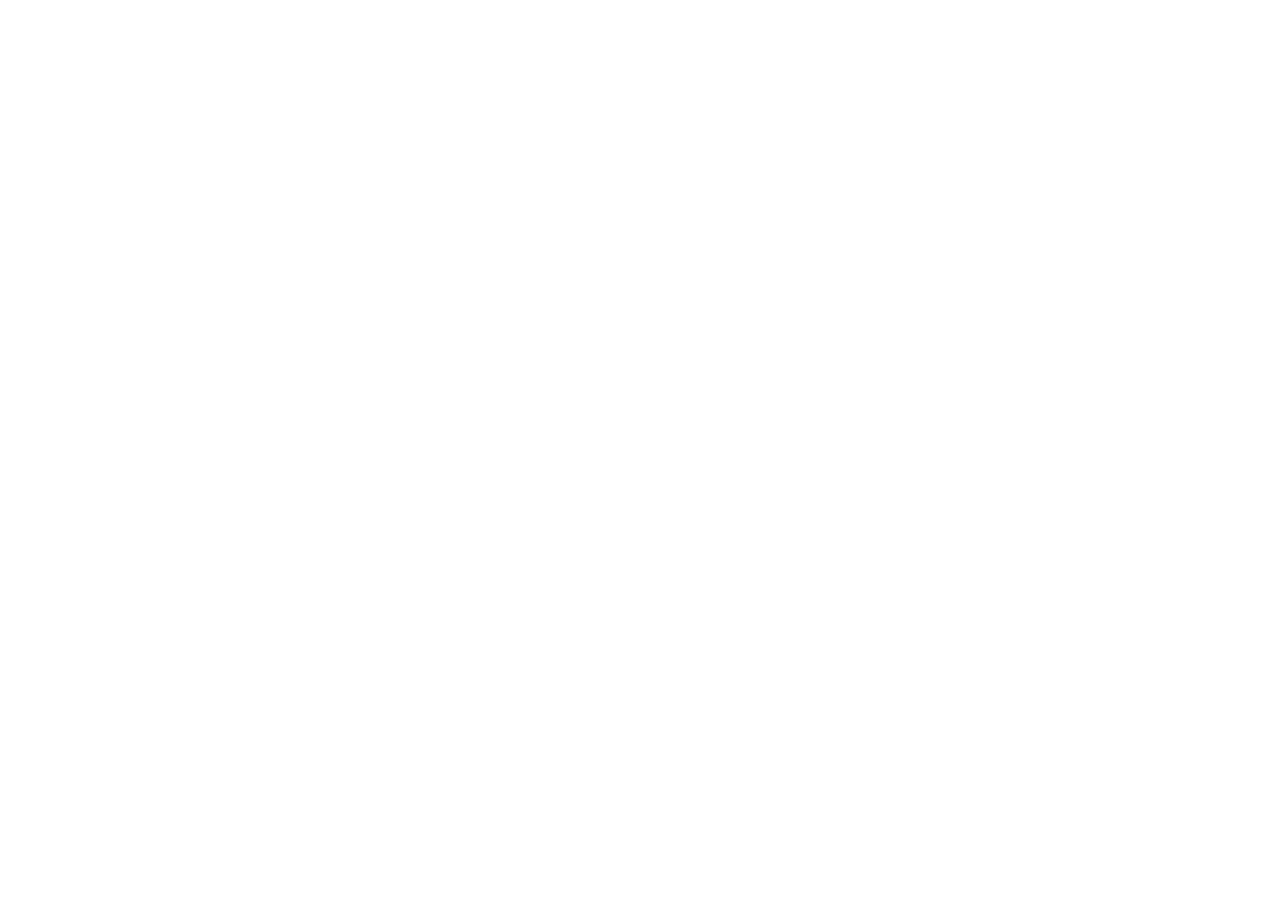
==== tip/index.html @ 1dcf7380 "Update index.html" ====
<!DOCTYPE html>
<html>
<head>
    <meta http-equiv="Content-Type" content="text/html; charset=utf-8" />
    <meta name="viewport" content="width=device-width,initial-scale=1" />
    <meta http-equiv="refresh" content="3;url=https://trakteer.id/oniku/tip" />
    <title>Tip - 029 ONIKU</title>
</head>
<body><style>
#body {
 background-color: #FFFFFF;
}
#loader {
 position: fixed;
 left: 0px;
 top: 0px;
 width: 100%;
 height: 100%;
 z-index: 9999;
 background: url("https://c.tenor.com/kUIjR63MJ4MAAAAi/gura-spin-guraspin-vtuber-cute-haha-wiiiy.gif") 50% 50% no-repeat rgb(255, 255, 255);
 opacity: 0.9;
}
#loader p {
    font-size: 18px;
    font-weight: bold;
    text-align: center;
    margin-top: 180px;
}
</style><div id="loader">
</div>

<script src="//ajax.googleapis.com/ajax/libs/jquery/1.9.1/jquery.min.js"/>
<script type='text/javascript'>
   $(window).load(function() {
      $( "#loader" ).hide();
   });
</script>
</body>
</html>
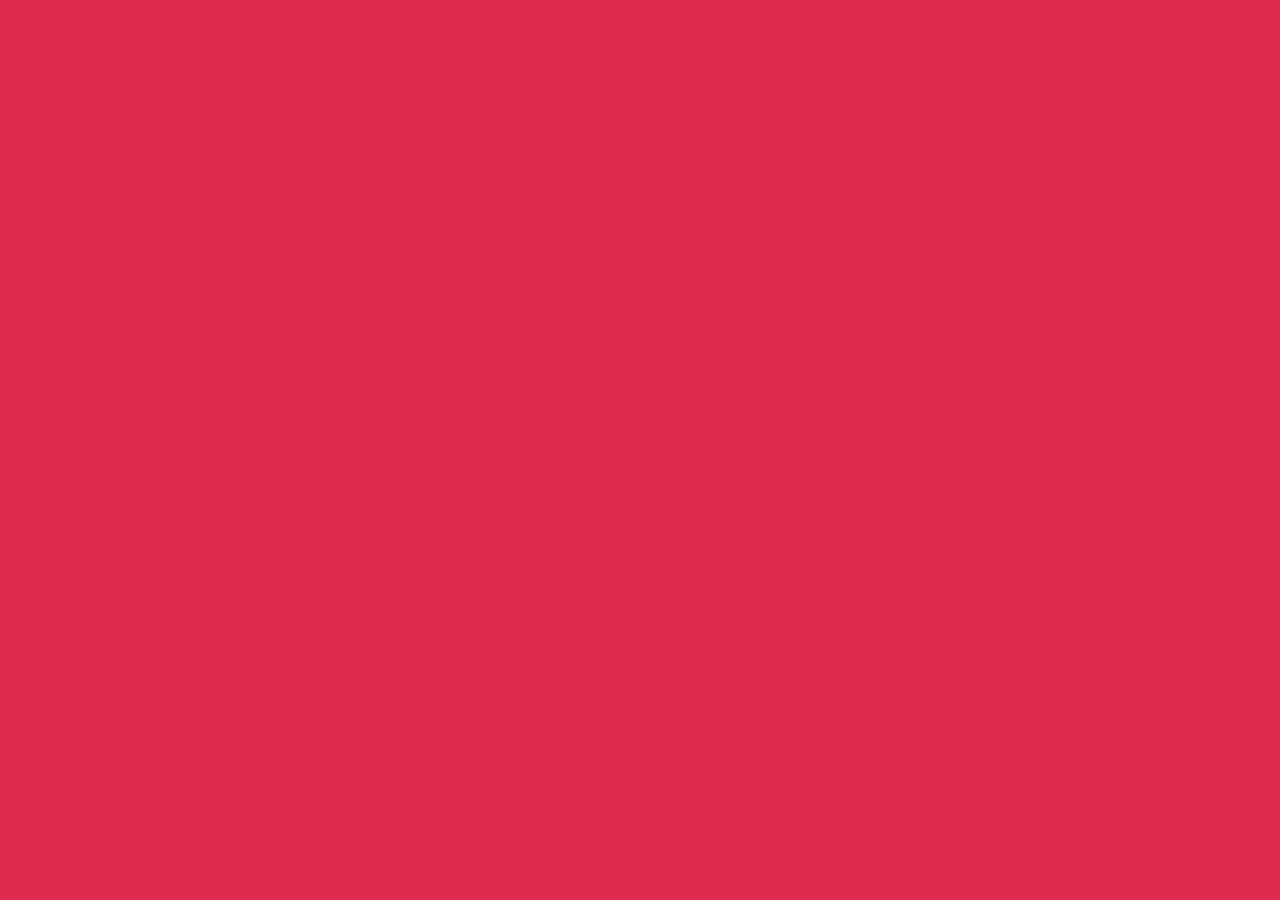
==== commit 75e49a02: "Update index.html" ====
--- a/tip/index.html
+++ b/tip/index.html
@@ -4,11 +4,12 @@
     <meta http-equiv="Content-Type" content="text/html; charset=utf-8" />
     <meta name="viewport" content="width=device-width,initial-scale=1" />
     <meta http-equiv="refresh" content="3;url=https://trakteer.id/oniku/tip" />
+    <link rel="icon" type="image/x-icon" href="/images/favicon.ico" />
     <title>Tip - 029 ONIKU</title>
 </head>
 <body><style>
 #body {
- background-color: #FFFFFF;
+ background-color: #DC143C;
 }
 #loader {
  position: fixed;
@@ -17,7 +18,7 @@
  width: 100%;
  height: 100%;
  z-index: 9999;
- background: url("https://c.tenor.com/kUIjR63MJ4MAAAAi/gura-spin-guraspin-vtuber-cute-haha-wiiiy.gif") 50% 50% no-repeat rgb(255, 255, 255);
+ background: url("https://c.tenor.com/i0Mva9DLsZEAAAAi/genshin-impact-klee.gif") 50% 50% no-repeat rgb(220, 20, 60);
  opacity: 0.9;
 }
 #loader p {
